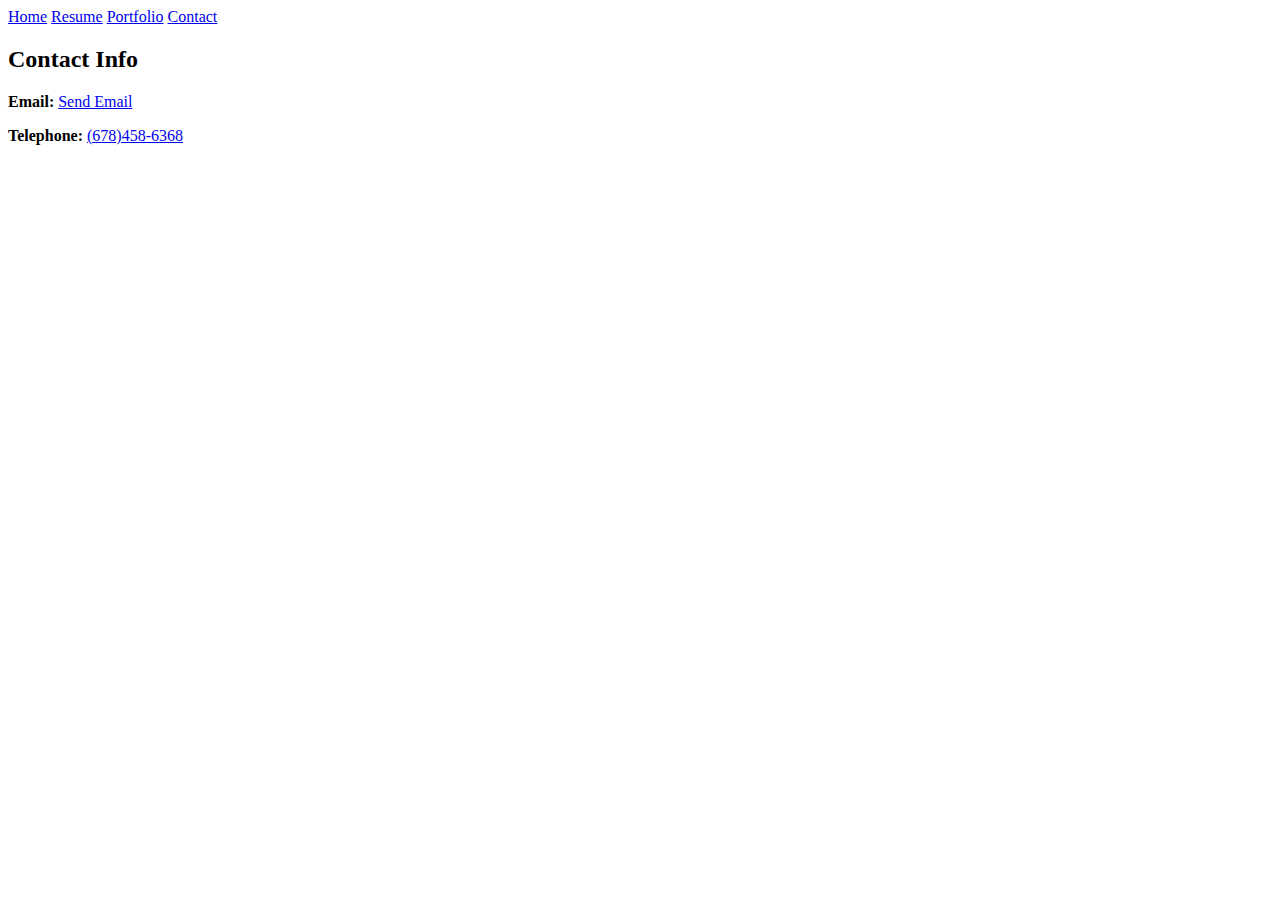
==== contact.html @ ecafe8b3 "added recommended html pages and hyperlinks" ====
<!DOCTYPE html>
<html lang="en-us">

<head>

  <meta charset="UTF-8">
  <title>1.2.9 Exercise</title>

  <!-- This critical line points your HTML to the CSS file. Notice the "relative" pathway  -->
  
  <meta name="viewport" content="width=device-width, initial-scale=1, shrink-to-fit=no">
  <link rel="stylesheet" href="https://cdn.jsdelivr.net/npm/bootstrap@4.5.3/dist/css/bootstrap.min.css" integrity="sha384-TX8t27EcRE3e/ihU7zmQxVncDAy5uIKz4rEkgIXeMed4M0jlfIDPvg6uqKI2xXr2" crossorigin="anonymous">
  <link rel="stylesheet" type="text/css" href="style.css">
</head>

</html>

<body>

    <div class="topnav">
        <a class="active" href="index.html">Home</a>
        <a href="resume.html">Resume</a>
        <a href="portfolio.html">Portfolio</a>
        <a href="contact.html">Contact</a>
      </div>

    <section id="contact-info">

        <h2>Contact Info</h2>
  
        <div>   
          <p><strong>Email:</strong> <a href="mailto:fabianbyrd@gmail.com">Send Email</a></p>
          <p><strong>Telephone:</strong> <a href="#">(678)458-6368</a></p>
        </div>
  
      </section>
</body>

</html>
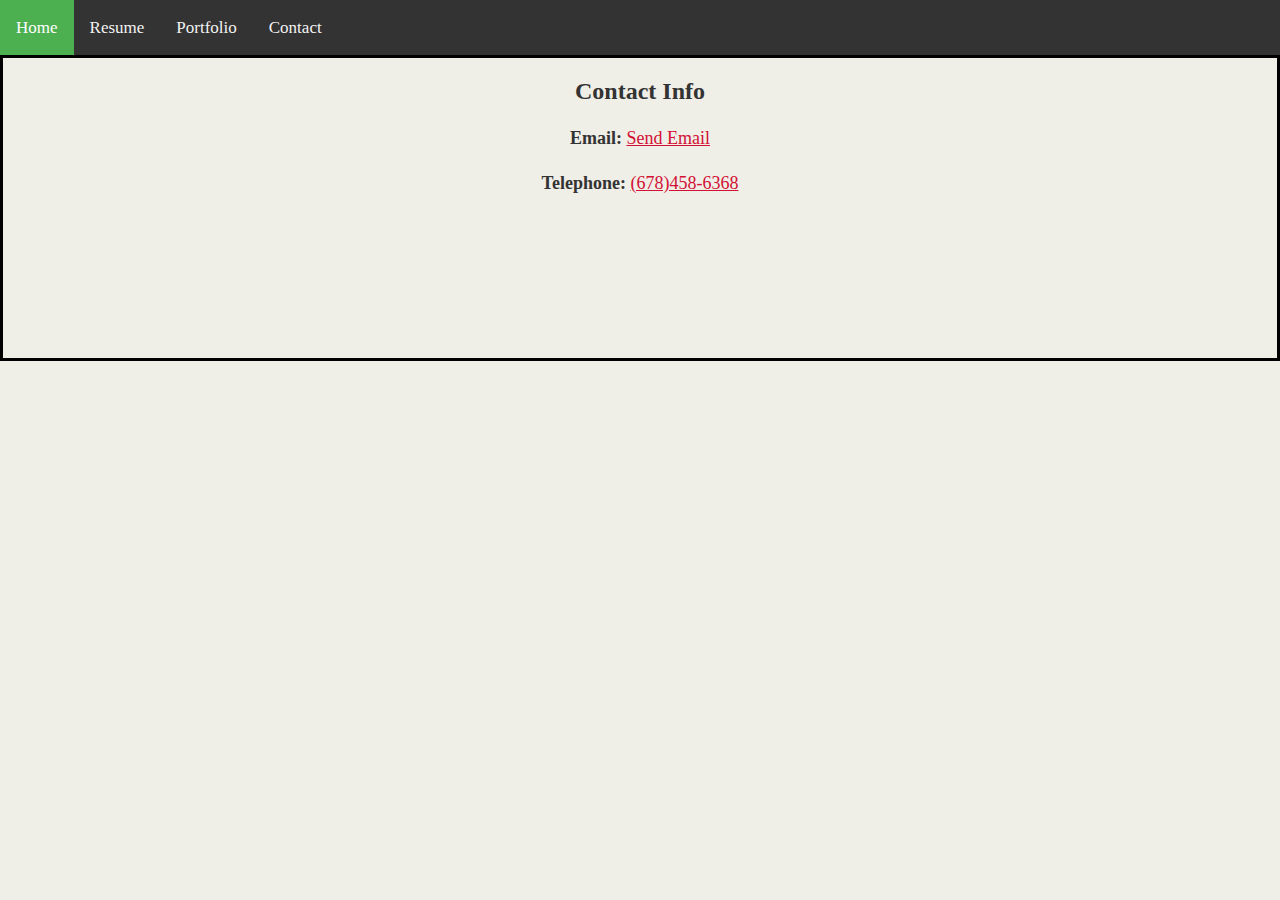
==== commit 369c2c93: "css path" ====
--- a/contact.html
+++ b/contact.html
@@ -10,7 +10,7 @@
   
   <meta name="viewport" content="width=device-width, initial-scale=1, shrink-to-fit=no">
   <link rel="stylesheet" href="https://cdn.jsdelivr.net/npm/bootstrap@4.5.3/dist/css/bootstrap.min.css" integrity="sha384-TX8t27EcRE3e/ihU7zmQxVncDAy5uIKz4rEkgIXeMed4M0jlfIDPvg6uqKI2xXr2" crossorigin="anonymous">
-  <link rel="stylesheet" type="text/css" href="style.css">
+  <link rel="stylesheet" href="Style.css">
 </head>
 
 </html>
--- a/Style.css
+++ b/Style.css
@@ -0,0 +1,111 @@
+/*
+Each of these CSS elements is associated with an HTML Element, Class, or ID.
+Flip between this CSS file and the HTML to see how things line up.
+Experiment with deleting lines of code from the CSS to see how it affects the web page when you refresh in the browser.
+*/
+
+body {
+    /* Box-model */
+    padding: 0;
+  
+    /* Positioning */
+    margin: 0;
+    font-family: Georgia, "Times New Roman", Times, serif;
+  
+    /* Typography */
+    font-size: 18px;
+    line-height: 150%;
+    color: #333;
+  
+    /* Visual */
+    background: #efeee7;
+  }
+  
+  header {
+    background: #d21034;
+  }
+
+  .topnav {
+    overflow: hidden;
+    background-color: #333;
+  }
+  
+  .topnav a {
+    float: left;
+    color: #f2f2f2;
+    text-align: center;
+    padding: 14px 16px;
+    text-decoration: none;
+    font-size: 17px;
+  }
+  
+  .topnav a:hover {
+    background-color: #ddd;
+    color: black;
+  }
+  
+  .topnav a.active {
+    background-color: #4CAF50;
+    color: white;
+  }
+  
+  h1 {
+    /* Box-model */
+    padding: 20px 0;
+  
+    /* Positioning */
+    margin: 0;
+    margin-bottom: 20px;
+    font-size: 28px;
+  
+    /* Typography */
+    color: #eee;
+    text-align: center;
+  
+    /* Visual */
+    background: #333;
+  }
+  
+  h2 {
+    font-size: 24px;
+  }
+  
+  a {
+    color: #d21034;
+  }
+  
+  .container {
+    /* Box-model */
+    width: 1024px;
+  
+    /* Positioning */
+    margin: 0 auto;
+  }
+  
+  #main-bio,
+  #bio-image {
+    float: left;
+  }
+  
+  #main-bio {
+    width: 70%;
+    float: left;
+  }
+  
+  #contact-info {
+    height: 300px;
+    margin: 0;
+    position: relative;
+    border: 3px solid black;
+    text-align: center;
+  }
+  
+  #bio-image {
+    /* Box-model */
+    width: 200px;
+    height: 200px;
+  
+    /* Positioning */
+  
+    margin-right: 20px;
+  }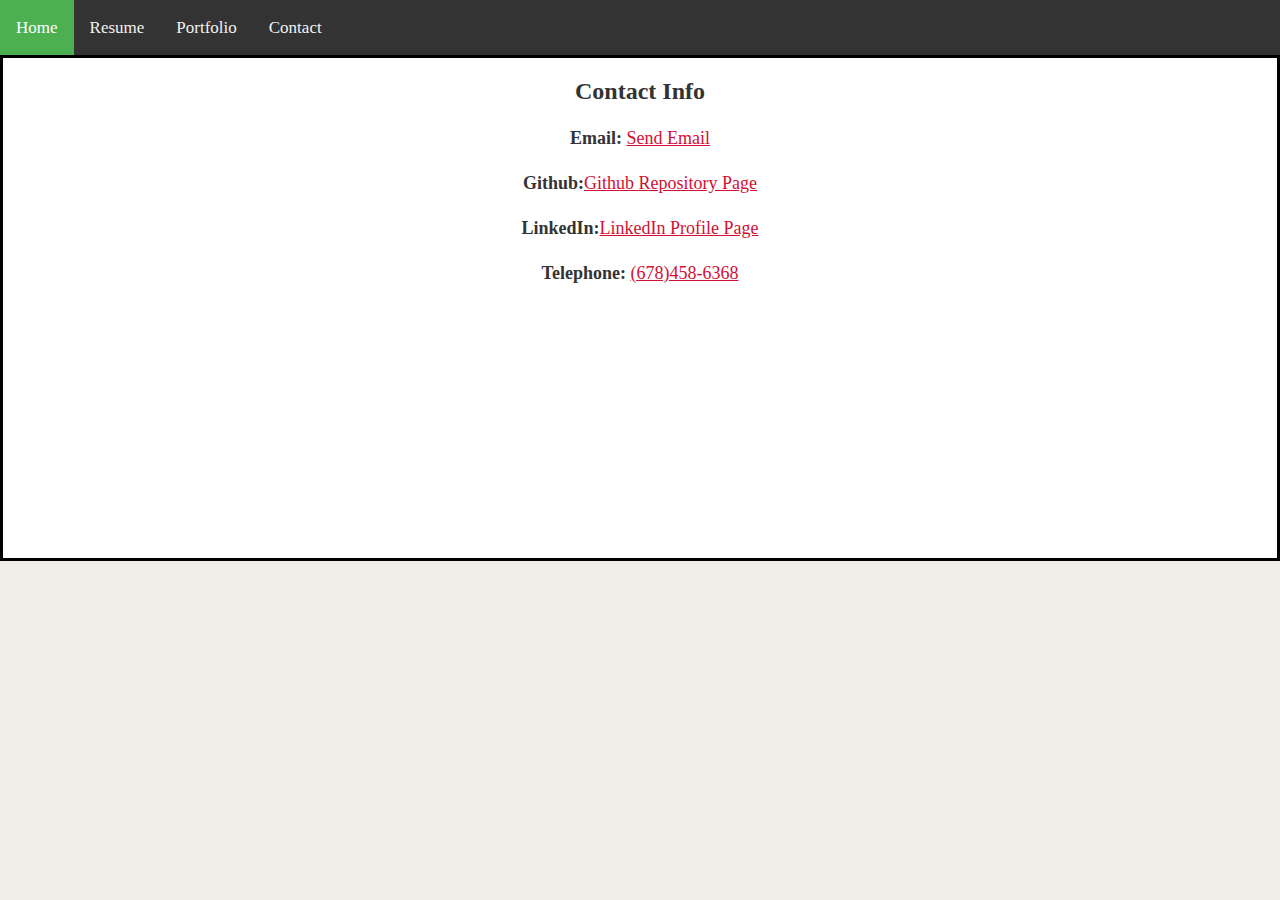
==== commit 3124c49b: "updated contact page" ====
--- a/contact.html
+++ b/contact.html
@@ -30,6 +30,8 @@
   
         <div>   
           <p><strong>Email:</strong> <a href="mailto:fabianbyrd@gmail.com">Send Email</a></p>
+          <p><strong>Github:</strong><a href="https://github.com/byrdfabian" target="blank">Github Repository Page</a></p>
+          <p><strong>LinkedIn:</strong><a href="https://www.linkedin.com/in/fabian-byrd-b600b9118/" target="blank">LinkedIn Profile Page</a></p>
           <p><strong>Telephone:</strong> <a href="#">(678)458-6368</a></p>
         </div>
   
--- a/Style.css
+++ b/Style.css
@@ -93,13 +93,13 @@
   }
   
   #contact-info {
-    height: 300px;
+    height: 500px;
     margin: 0;
     position: relative;
     border: 3px solid black;
     text-align: center;
   }
-  
+ 
   #bio-image {
     /* Box-model */
     width: 200px;
@@ -108,4 +108,34 @@
     /* Positioning */
   
     margin-right: 20px;
-  }+  }
+
+  table{
+    
+    min-width: 400px;
+    max-width: 650px;
+    text-align: center;
+    padding: 5px;
+    margin: auto;
+  }
+
+  
+
+  /*table.tr {
+    margin: auto;
+    padding: 5px;
+    border: black;
+  }
+*/
+  section{
+    color:#333;
+    background-color: white;
+    text-align:center;
+    height: 700px;
+    margin: 50, auto, auto, auto;
+  }
+
+  .resumetext {
+    color: black;
+  }
+
